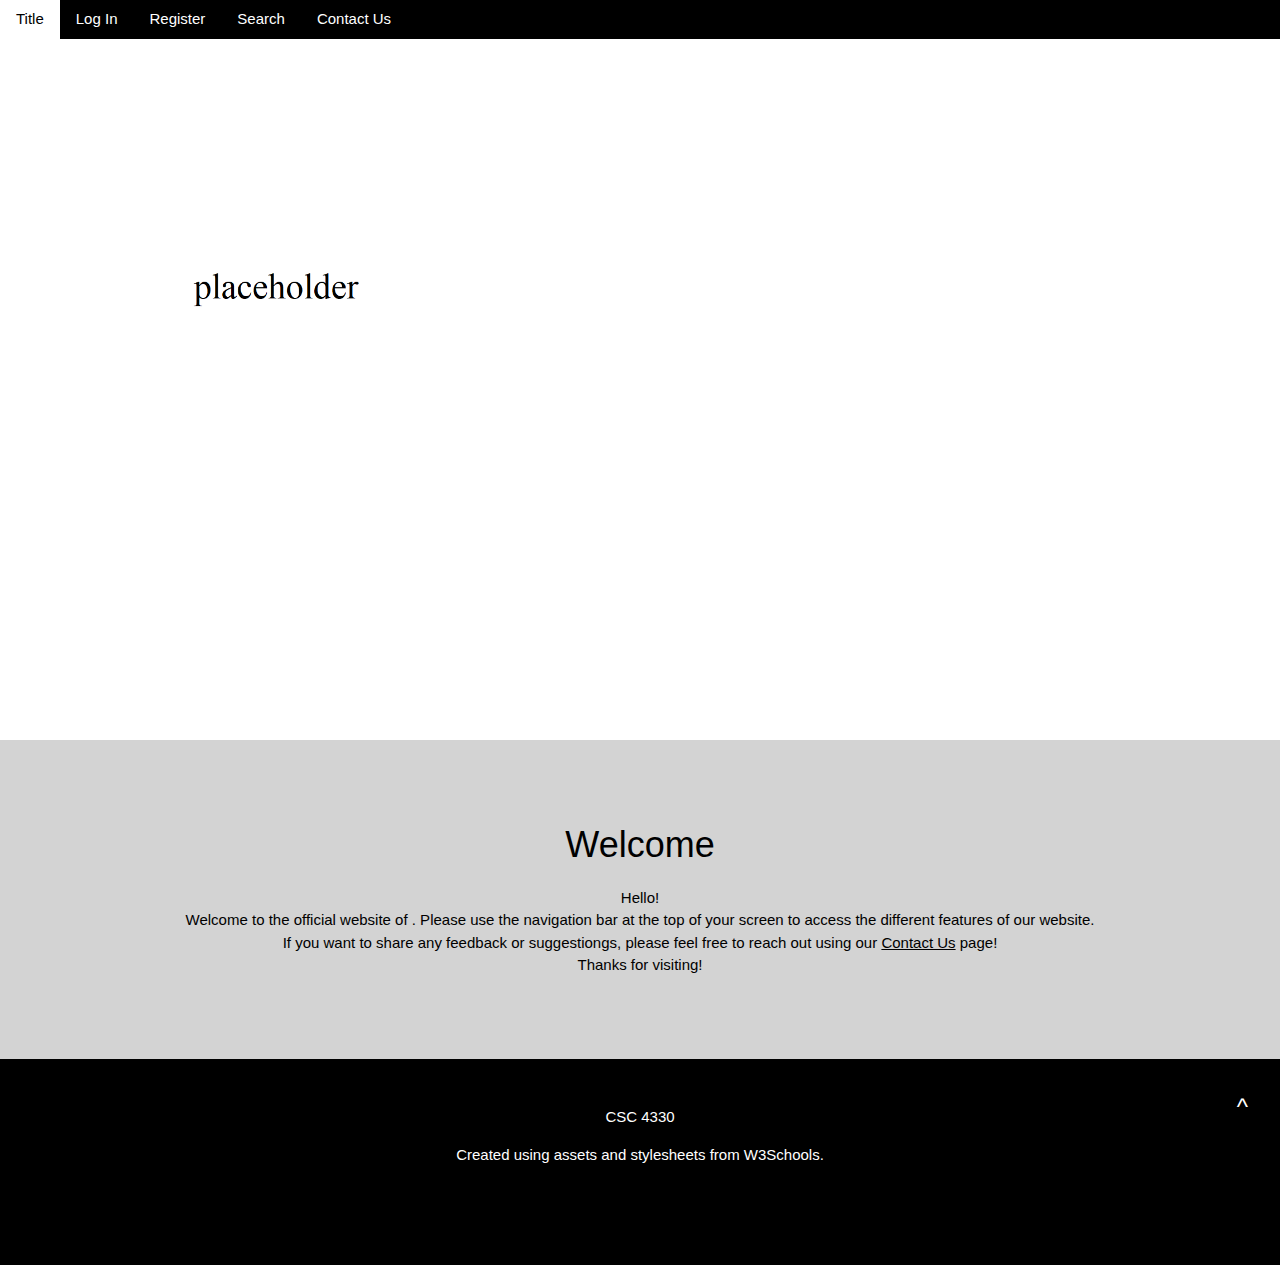
==== index.html @ f829d1e3 "move back to root directory" ====
<!DOCTYPE html>
<html style="background-color:#d3d3d3"><head>
<meta http-equiv="content-type" content="text/html; charset=UTF-8"><title>Title</title>
<meta charset="UTF-8">
<meta name="viewport" content="width=device-width, initial-scale=1">
<link rel="stylesheet" href="4330_files/w3.css">
<link rel="stylesheet" href="4330_files/w3-theme-black.css">
<link rel="stylesheet" href="4330_files/font-awesome.css">
</head><body id="vectorGameZ">

<!-- Navbar -->
<div class="w3-top">
 <div class="w3-bar w3-theme-d2 w3-left-align">
  <a href="4330index.html" class="w3-bar-item w3-button w3-sand w3-hover-white">Title</a>
  <a href="4330login.html" class="w3-bar-item w3-button w3-hide-small w3-hover-white">Log In</a>
  <a href="4330register.html" class="w3-bar-item w3-button w3-hide-small w3-hover-white">Register</a>
  <a href="4330search.html" class="w3-bar-item w3-button w3-hide-small w3-hover-white">Search</a>
  <a href="4330contactus.html" class="w3-bar-item w3-button w3-hide-small w3-hover-white">Contact Us</a>
 </div>
 </div>

<!-- Page Content -->
<div class="w3-display-container w3-animate-opacity">
<br>
  <center><img src="4330_files/placeholder1.png" alt="placeholder1" style="width:100%">
</div>
<br><br><br>
<h1><center>Welcome</center></h1>
<p><center><blockquote>Hello!<br> Welcome to the official website of . Please use the navigation bar at the top of your screen to access the different features of our website.<br>
If you want to share any feedback or suggestiongs, please feel free to reach out using our <a href="contactus.html">Contact Us</a> page! <br>
Thanks for visiting!</blockquote></center>
<br><br><br>

<!-- Footer -->
<footer class="w3-container w3-padding-32 w3-theme-d1 w3-center">
  <p>CSC 4330</p>
  <p>Created using assets and stylesheets from W3Schools.</p>
  <div style="position:relative;bottom:100px;z-index:1;" class="w3-tooltip w3-right">
    <span class="w3-text w3-padding w3-sand w3-hide-small">Go to top</span>   
    <a class="w3-button w3-theme" href="#vectorGameZ"><span class="w3-xlarge">
    ^</span></a>
  </div>
</footer>
</body></html>
---- 4330_files/w3-theme-black.css ----
.w3-theme-l5 {color:#000 !important; background-color:#d3d3d3 !important}
.w3-theme-l4 {color:#000 !important; background-color:#cccccc !important}
.w3-theme-l3 {color:#fff !important; background-color:#999999 !important}
.w3-theme-l2 {color:#fff !important; background-color:#666666 !important}
.w3-theme-l1 {color:#fff !important; background-color:#333333 !important}
.w3-theme-d1 {color:#fff !important; background-color:#000000 !important}
.w3-theme-d2 {color:#fff !important; background-color:#000000 !important}
.w3-theme-d3 {color:#fff !important; background-color:#000000 !important}
.w3-theme-d4 {color:#fff !important; background-color:#000000 !important}
.w3-theme-d5 {color:#fff !important; background-color:#000000 !important}

.w3-theme-light {color:#000 !important; background-color:#f0f0f0 !important}
.w3-theme-dark {color:#fff !important; background-color:#000000 !important}
.w3-theme-action {color:#fff !important; background-color:#000000 !important}

.w3-theme {color:#fff !important; background-color:#000000 !important}
.w3-text-theme {color:#000000 !important}
.w3-border-theme {border-color:#000000 !important}

.w3-hover-theme:hover {color:#fff !important; background-color:#000000 !important}
.w3-hover-text-theme:hover {color:#000000 !important}
.w3-hover-border-theme:hover {border-color:#000000 !important}
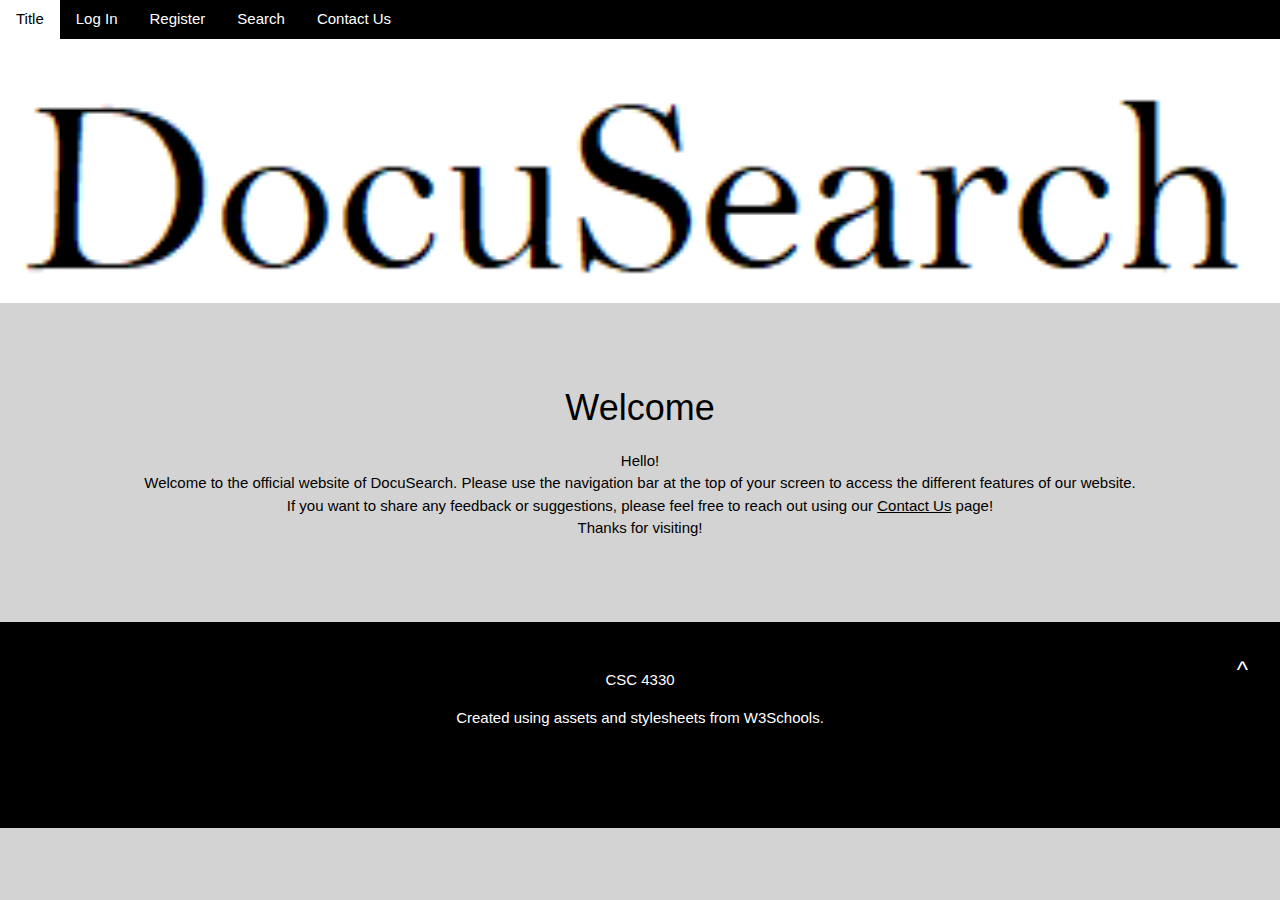
==== commit ddec8531: "a" ====
--- a/index.html
+++ b/index.html
@@ -11,23 +11,23 @@
 <!-- Navbar -->
 <div class="w3-top">
  <div class="w3-bar w3-theme-d2 w3-left-align">
-  <a href="4330index.html" class="w3-bar-item w3-button w3-sand w3-hover-white">Title</a>
-  <a href="4330login.html" class="w3-bar-item w3-button w3-hide-small w3-hover-white">Log In</a>
-  <a href="4330register.html" class="w3-bar-item w3-button w3-hide-small w3-hover-white">Register</a>
-  <a href="4330search.html" class="w3-bar-item w3-button w3-hide-small w3-hover-white">Search</a>
-  <a href="4330contactus.html" class="w3-bar-item w3-button w3-hide-small w3-hover-white">Contact Us</a>
+  <a href="index.html" class="w3-bar-item w3-button w3-sand w3-hover-white">Title</a>
+  <a href="login.html" class="w3-bar-item w3-button w3-hide-small w3-hover-white">Log In</a>
+  <a href="register.html" class="w3-bar-item w3-button w3-hide-small w3-hover-white">Register</a>
+  <a href="search.html" class="w3-bar-item w3-button w3-hide-small w3-hover-white">Search</a>
+  <a href="contactus.html" class="w3-bar-item w3-button w3-hide-small w3-hover-white">Contact Us</a>
  </div>
  </div>
 
 <!-- Page Content -->
 <div class="w3-display-container w3-animate-opacity">
 <br>
-  <center><img src="4330_files/placeholder1.png" alt="placeholder1" style="width:100%">
+  <center><img src="4330_files/title_main.png" alt="DocuSearch!" style="width:100%">
 </div>
 <br><br><br>
 <h1><center>Welcome</center></h1>
-<p><center><blockquote>Hello!<br> Welcome to the official website of . Please use the navigation bar at the top of your screen to access the different features of our website.<br>
-If you want to share any feedback or suggestiongs, please feel free to reach out using our <a href="contactus.html">Contact Us</a> page! <br>
+<p><center><blockquote>Hello!<br> Welcome to the official website of DocuSearch. Please use the navigation bar at the top of your screen to access the different features of our website.<br>
+If you want to share any feedback or suggestions, please feel free to reach out using our <a href="contactus.html">Contact Us</a> page! <br>
 Thanks for visiting!</blockquote></center>
 <br><br><br>
 
@@ -36,7 +36,7 @@
   <p>CSC 4330</p>
   <p>Created using assets and stylesheets from W3Schools.</p>
   <div style="position:relative;bottom:100px;z-index:1;" class="w3-tooltip w3-right">
-    <span class="w3-text w3-padding w3-sand w3-hide-small">Go to top</span>   
+    <span class="w3-text w3-padding w3-sand w3-hide-small">Go to top</span>
     <a class="w3-button w3-theme" href="#vectorGameZ"><span class="w3-xlarge">
     ^</span></a>
   </div>
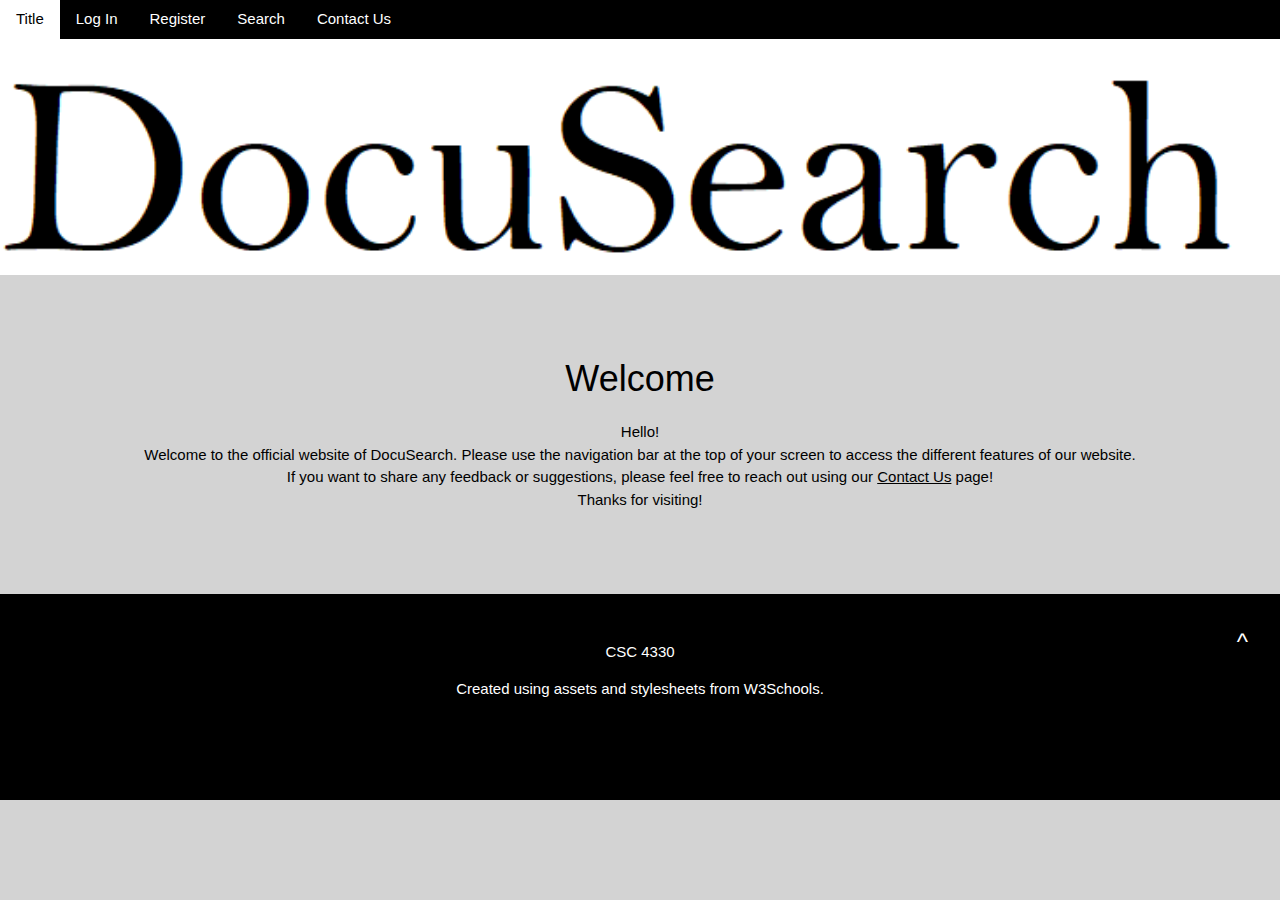
==== commit 250317f8: "initial search page" ====
--- a/index.html
+++ b/index.html
@@ -3,9 +3,9 @@
 <meta http-equiv="content-type" content="text/html; charset=UTF-8"><title>Title</title>
 <meta charset="UTF-8">
 <meta name="viewport" content="width=device-width, initial-scale=1">
-<link rel="stylesheet" href="4330_files/w3.css">
-<link rel="stylesheet" href="4330_files/w3-theme-black.css">
-<link rel="stylesheet" href="4330_files/font-awesome.css">
+<link rel="stylesheet" href="files/w3.css">
+<link rel="stylesheet" href="files/w3-theme-black.css">
+<link rel="stylesheet" href="files/font-awesome.css">
 </head><body id="vectorGameZ">
 
 <!-- Navbar -->
@@ -22,7 +22,7 @@
 <!-- Page Content -->
 <div class="w3-display-container w3-animate-opacity">
 <br>
-  <center><img src="4330_files/title_main.png" alt="DocuSearch!" style="width:100%">
+  <center><img src="files/title_main.png" alt="DocuSearch!" style="width:100%">
 </div>
 <br><br><br>
 <h1><center>Welcome</center></h1>
--- a/files/w3-theme-black.css
+++ b/files/w3-theme-black.css
@@ -0,0 +1,22 @@
+.w3-theme-l5 {color:#000 !important; background-color:#d3d3d3 !important}
+.w3-theme-l4 {color:#000 !important; background-color:#cccccc !important}
+.w3-theme-l3 {color:#fff !important; background-color:#999999 !important}
+.w3-theme-l2 {color:#fff !important; background-color:#666666 !important}
+.w3-theme-l1 {color:#fff !important; background-color:#333333 !important}
+.w3-theme-d1 {color:#fff !important; background-color:#000000 !important}
+.w3-theme-d2 {color:#fff !important; background-color:#000000 !important}
+.w3-theme-d3 {color:#fff !important; background-color:#000000 !important}
+.w3-theme-d4 {color:#fff !important; background-color:#000000 !important}
+.w3-theme-d5 {color:#fff !important; background-color:#000000 !important}
+
+.w3-theme-light {color:#000 !important; background-color:#f0f0f0 !important}
+.w3-theme-dark {color:#fff !important; background-color:#000000 !important}
+.w3-theme-action {color:#fff !important; background-color:#000000 !important}
+
+.w3-theme {color:#fff !important; background-color:#000000 !important}
+.w3-text-theme {color:#000000 !important}
+.w3-border-theme {border-color:#000000 !important}
+
+.w3-hover-theme:hover {color:#fff !important; background-color:#000000 !important}
+.w3-hover-text-theme:hover {color:#000000 !important}
+.w3-hover-border-theme:hover {border-color:#000000 !important}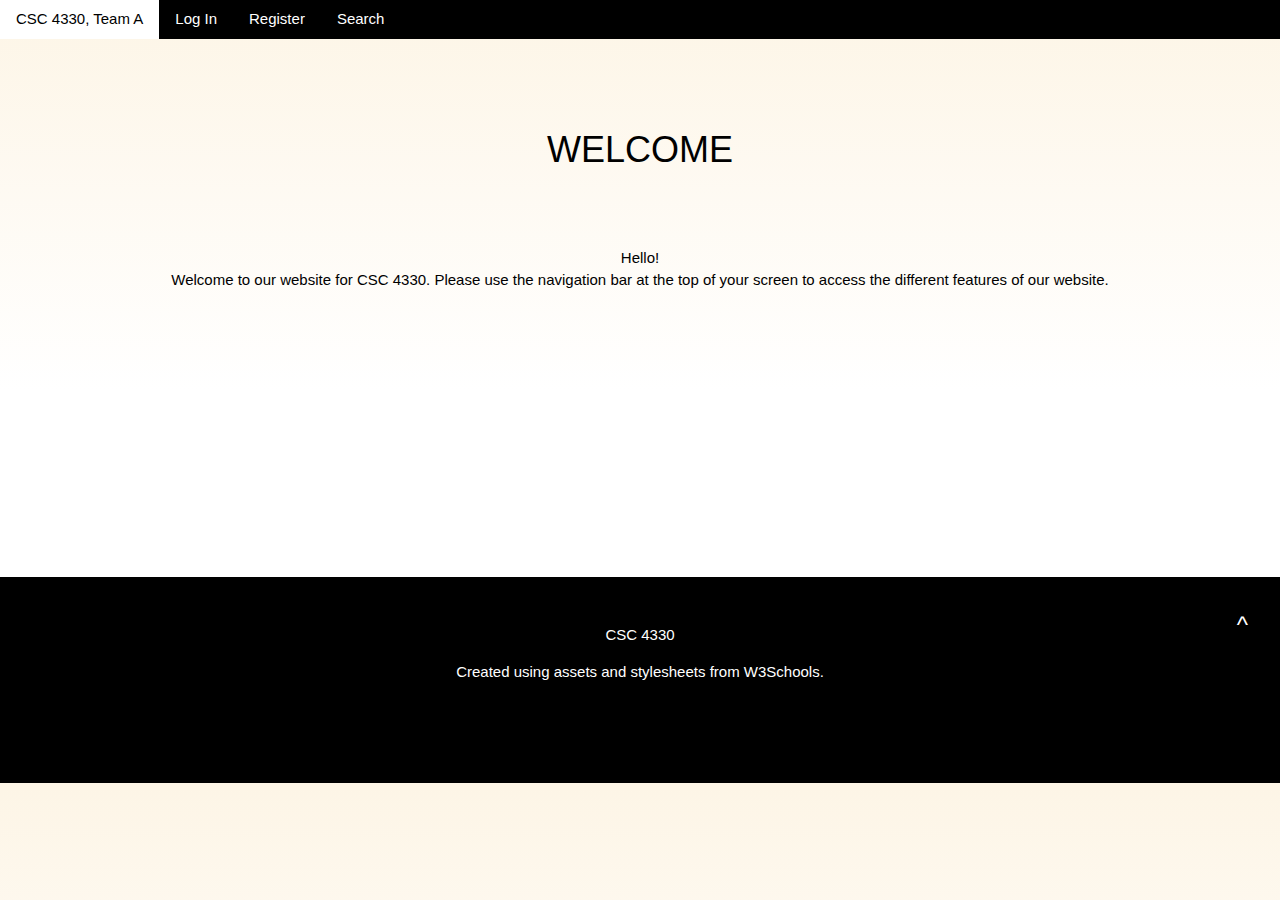
==== commit 2251a14c: "change to "index.html" from "4330index.html"" ====
--- a/index.html
+++ b/index.html
@@ -1,44 +1,37 @@
-<!DOCTYPE html>
-<html style="background-color:#d3d3d3"><head>
-<meta http-equiv="content-type" content="text/html; charset=UTF-8"><title>Title</title>
-<meta charset="UTF-8">
-<meta name="viewport" content="width=device-width, initial-scale=1">
-<link rel="stylesheet" href="files/w3.css">
-<link rel="stylesheet" href="files/w3-theme-black.css">
-<link rel="stylesheet" href="files/font-awesome.css">
-</head><body id="vectorGameZ">
-
-<!-- Navbar -->
-<div class="w3-top">
- <div class="w3-bar w3-theme-d2 w3-left-align">
-  <a href="index.html" class="w3-bar-item w3-button w3-sand w3-hover-white">Title</a>
-  <a href="login.html" class="w3-bar-item w3-button w3-hide-small w3-hover-white">Log In</a>
-  <a href="register.html" class="w3-bar-item w3-button w3-hide-small w3-hover-white">Register</a>
-  <a href="search.html" class="w3-bar-item w3-button w3-hide-small w3-hover-white">Search</a>
-  <a href="contactus.html" class="w3-bar-item w3-button w3-hide-small w3-hover-white">Contact Us</a>
- </div>
- </div>
-
-<!-- Page Content -->
-<div class="w3-display-container w3-animate-opacity">
-<br>
-  <center><img src="files/title_main.png" alt="DocuSearch!" style="width:100%">
-</div>
-<br><br><br>
-<h1><center>Welcome</center></h1>
-<p><center><blockquote>Hello!<br> Welcome to the official website of DocuSearch. Please use the navigation bar at the top of your screen to access the different features of our website.<br>
-If you want to share any feedback or suggestions, please feel free to reach out using our <a href="contactus.html">Contact Us</a> page! <br>
-Thanks for visiting!</blockquote></center>
-<br><br><br>
-
-<!-- Footer -->
-<footer class="w3-container w3-padding-32 w3-theme-d1 w3-center">
-  <p>CSC 4330</p>
-  <p>Created using assets and stylesheets from W3Schools.</p>
-  <div style="position:relative;bottom:100px;z-index:1;" class="w3-tooltip w3-right">
-    <span class="w3-text w3-padding w3-sand w3-hide-small">Go to top</span>
-    <a class="w3-button w3-theme" href="#vectorGameZ"><span class="w3-xlarge">
-    ^</span></a>
-  </div>
-</footer>
-</body></html>
+<!DOCTYPE html>
+<html style="background-image: linear-gradient(#fdf5e6,white,white);"><head>
+<meta http-equiv="content-type" content="text/html; charset=UTF-8"><title>CSC 4330, Team A</title>
+<meta charset="UTF-8">
+<meta name="viewport" content="width=device-width, initial-scale=1">
+<link rel="stylesheet" href="4330_files/w3.css">
+<link rel="stylesheet" href="4330_files/w3-theme-black.css">
+<link rel="stylesheet" href="4330_files/font-awesome.css">
+</head><body id="csc4330">
+
+<!-- Navbar -->
+<div class="w3-top">
+ <div class="w3-bar w3-theme-d2 w3-left-align">
+  <a href="index.html" class="w3-bar-item w3-button w3-sand w3-hover-white">CSC 4330, Team A</a>
+  <a href="4330login.html" class="w3-bar-item w3-button w3-hide-small w3-hover-white">Log In</a>
+  <a href="4330register.html" class="w3-bar-item w3-button w3-hide-small w3-hover-white">Register</a>
+  <a href="4330search.html" class="w3-bar-item w3-button w3-hide-small w3-hover-white">Search</a>
+ </div>
+ </div>
+
+<!-- Page Content -->
+<br><br><br><br><br>
+<h1><center>WELCOME</center></h1><br><br>
+<p><center><blockquote>Hello!<br> Welcome to our website for CSC 4330. Please use the navigation bar at the top of your screen to access the different features of our website.<br></blockquote></center>
+<br><br><br><br><br><br><br><br><br><br><br><br>
+
+<!-- Footer -->
+<footer class="w3-container w3-padding-32 w3-theme-d1 w3-center">
+  <p>CSC 4330</p>
+  <p>Created using assets and stylesheets from W3Schools.</p>
+  <div style="position:relative;bottom:100px;z-index:1;" class="w3-tooltip w3-right">
+    <span class="w3-text w3-padding w3-sand w3-hide-small">Go to top</span>   
+    <a class="w3-button w3-theme" href="#csc4330"><span class="w3-xlarge">
+    ^</span></a>
+  </div>
+</footer>
+</body></html>
--- a/4330_files/w3-theme-black.css
+++ b/4330_files/w3-theme-black.css
@@ -0,0 +1,22 @@
+.w3-theme-l5 {color:#000 !important; background-color:#d3d3d3 !important}
+.w3-theme-l4 {color:#000 !important; background-color:#cccccc !important}
+.w3-theme-l3 {color:#fff !important; background-color:#999999 !important}
+.w3-theme-l2 {color:#fff !important; background-color:#666666 !important}
+.w3-theme-l1 {color:#fff !important; background-color:#333333 !important}
+.w3-theme-d1 {color:#fff !important; background-color:#000000 !important}
+.w3-theme-d2 {color:#fff !important; background-color:#000000 !important}
+.w3-theme-d3 {color:#fff !important; background-color:#000000 !important}
+.w3-theme-d4 {color:#fff !important; background-color:#000000 !important}
+.w3-theme-d5 {color:#fff !important; background-color:#000000 !important}
+
+.w3-theme-light {color:#000 !important; background-color:#f0f0f0 !important}
+.w3-theme-dark {color:#fff !important; background-color:#000000 !important}
+.w3-theme-action {color:#fff !important; background-color:#000000 !important}
+
+.w3-theme {color:#fff !important; background-color:#000000 !important}
+.w3-text-theme {color:#000000 !important}
+.w3-border-theme {border-color:#000000 !important}
+
+.w3-hover-theme:hover {color:#fff !important; background-color:#000000 !important}
+.w3-hover-text-theme:hover {color:#000000 !important}
+.w3-hover-border-theme:hover {border-color:#000000 !important}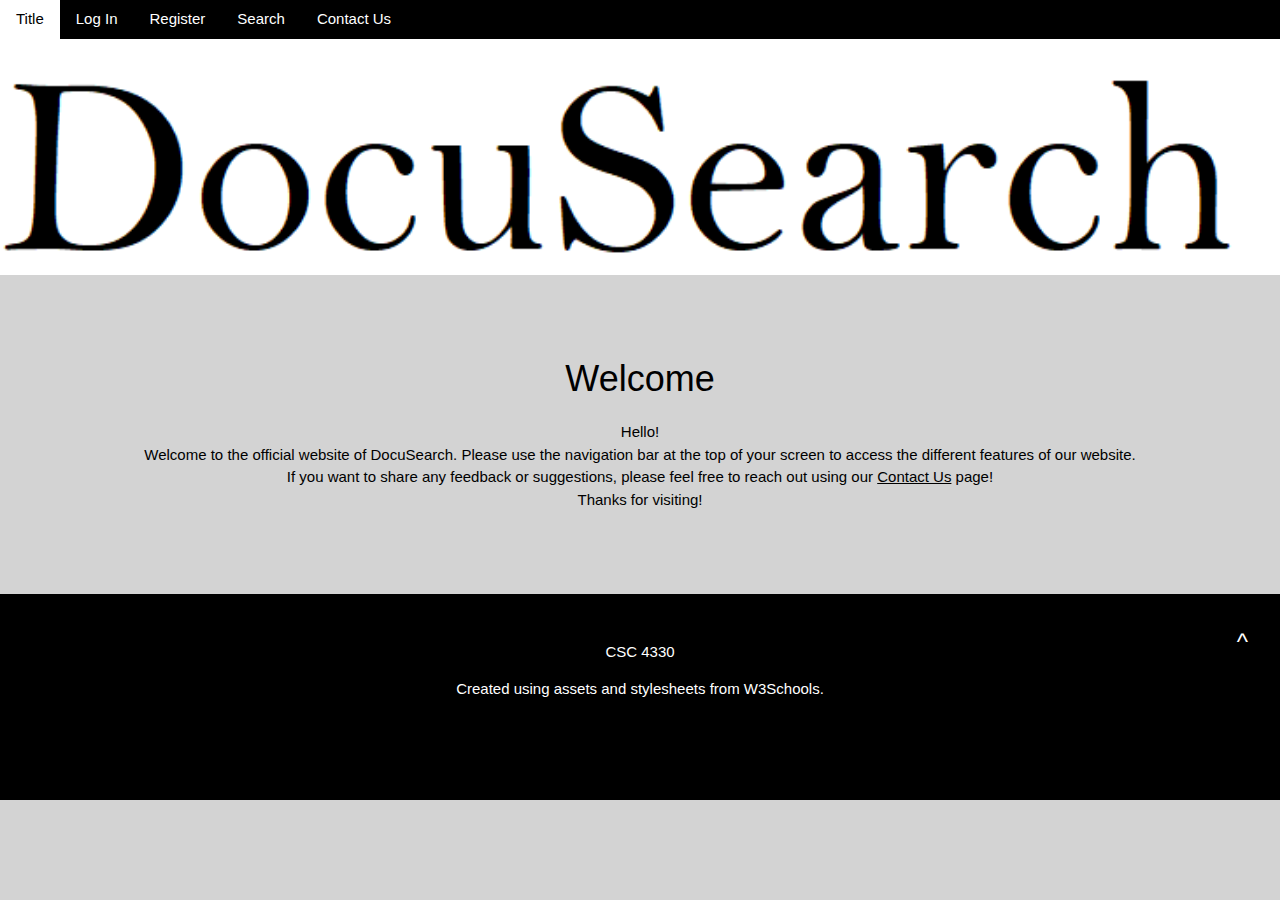
==== commit 2a41f34d: "Add files via upload" ====
--- a/index.html
+++ b/index.html
@@ -1,37 +1,44 @@
-<!DOCTYPE html>
-<html style="background-image: linear-gradient(#fdf5e6,white,white);"><head>
-<meta http-equiv="content-type" content="text/html; charset=UTF-8"><title>CSC 4330, Team A</title>
-<meta charset="UTF-8">
-<meta name="viewport" content="width=device-width, initial-scale=1">
-<link rel="stylesheet" href="4330_files/w3.css">
-<link rel="stylesheet" href="4330_files/w3-theme-black.css">
-<link rel="stylesheet" href="4330_files/font-awesome.css">
-</head><body id="csc4330">
-
-<!-- Navbar -->
-<div class="w3-top">
- <div class="w3-bar w3-theme-d2 w3-left-align">
-  <a href="index.html" class="w3-bar-item w3-button w3-sand w3-hover-white">CSC 4330, Team A</a>
-  <a href="4330login.html" class="w3-bar-item w3-button w3-hide-small w3-hover-white">Log In</a>
-  <a href="4330register.html" class="w3-bar-item w3-button w3-hide-small w3-hover-white">Register</a>
-  <a href="4330search.html" class="w3-bar-item w3-button w3-hide-small w3-hover-white">Search</a>
- </div>
- </div>
-
-<!-- Page Content -->
-<br><br><br><br><br>
-<h1><center>WELCOME</center></h1><br><br>
-<p><center><blockquote>Hello!<br> Welcome to our website for CSC 4330. Please use the navigation bar at the top of your screen to access the different features of our website.<br></blockquote></center>
-<br><br><br><br><br><br><br><br><br><br><br><br>
-
-<!-- Footer -->
-<footer class="w3-container w3-padding-32 w3-theme-d1 w3-center">
-  <p>CSC 4330</p>
-  <p>Created using assets and stylesheets from W3Schools.</p>
-  <div style="position:relative;bottom:100px;z-index:1;" class="w3-tooltip w3-right">
-    <span class="w3-text w3-padding w3-sand w3-hide-small">Go to top</span>   
-    <a class="w3-button w3-theme" href="#csc4330"><span class="w3-xlarge">
-    ^</span></a>
-  </div>
-</footer>
-</body></html>
+<!DOCTYPE html>
+<html style="background-color:#d3d3d3"><head>
+<meta http-equiv="content-type" content="text/html; charset=UTF-8"><title>Title</title>
+<meta charset="UTF-8">
+<meta name="viewport" content="width=device-width, initial-scale=1">
+<link rel="stylesheet" href="files/w3.css">
+<link rel="stylesheet" href="files/w3-theme-black.css">
+<link rel="stylesheet" href="files/font-awesome.css">
+</head><body id="vectorGameZ">
+
+<!-- Navbar -->
+<div class="w3-top">
+ <div class="w3-bar w3-theme-d2 w3-left-align">
+  <a href="index.html" class="w3-bar-item w3-button w3-sand w3-hover-white">Title</a>
+  <a href="login.html" class="w3-bar-item w3-button w3-hide-small w3-hover-white">Log In</a>
+  <a href="register.html" class="w3-bar-item w3-button w3-hide-small w3-hover-white">Register</a>
+  <a href="search.html" class="w3-bar-item w3-button w3-hide-small w3-hover-white">Search</a>
+  <a href="contactus.html" class="w3-bar-item w3-button w3-hide-small w3-hover-white">Contact Us</a>
+ </div>
+ </div>
+
+<!-- Page Content -->
+<div class="w3-display-container w3-animate-opacity">
+<br>
+  <center><img src="files/title_main.png" alt="DocuSearch!" style="width:100%">
+</div>
+<br><br><br>
+<h1><center>Welcome</center></h1>
+<p><center><blockquote>Hello!<br> Welcome to the official website of DocuSearch. Please use the navigation bar at the top of your screen to access the different features of our website.<br>
+If you want to share any feedback or suggestions, please feel free to reach out using our <a href="contactus.html">Contact Us</a> page! <br>
+Thanks for visiting!</blockquote></center>
+<br><br><br>
+
+<!-- Footer -->
+<footer class="w3-container w3-padding-32 w3-theme-d1 w3-center">
+  <p>CSC 4330</p>
+  <p>Created using assets and stylesheets from W3Schools.</p>
+  <div style="position:relative;bottom:100px;z-index:1;" class="w3-tooltip w3-right">
+    <span class="w3-text w3-padding w3-sand w3-hide-small">Go to top</span>
+    <a class="w3-button w3-theme" href="#vectorGameZ"><span class="w3-xlarge">
+    ^</span></a>
+  </div>
+</footer>
+</body></html>
--- a/files/w3-theme-black.css
+++ b/files/w3-theme-black.css
@@ -0,0 +1,22 @@
+.w3-theme-l5 {color:#000 !important; background-color:#d3d3d3 !important}
+.w3-theme-l4 {color:#000 !important; background-color:#cccccc !important}
+.w3-theme-l3 {color:#fff !important; background-color:#999999 !important}
+.w3-theme-l2 {color:#fff !important; background-color:#666666 !important}
+.w3-theme-l1 {color:#fff !important; background-color:#333333 !important}
+.w3-theme-d1 {color:#fff !important; background-color:#000000 !important}
+.w3-theme-d2 {color:#fff !important; background-color:#000000 !important}
+.w3-theme-d3 {color:#fff !important; background-color:#000000 !important}
+.w3-theme-d4 {color:#fff !important; background-color:#000000 !important}
+.w3-theme-d5 {color:#fff !important; background-color:#000000 !important}
+
+.w3-theme-light {color:#000 !important; background-color:#f0f0f0 !important}
+.w3-theme-dark {color:#fff !important; background-color:#000000 !important}
+.w3-theme-action {color:#fff !important; background-color:#000000 !important}
+
+.w3-theme {color:#fff !important; background-color:#000000 !important}
+.w3-text-theme {color:#000000 !important}
+.w3-border-theme {border-color:#000000 !important}
+
+.w3-hover-theme:hover {color:#fff !important; background-color:#000000 !important}
+.w3-hover-text-theme:hover {color:#000000 !important}
+.w3-hover-border-theme:hover {border-color:#000000 !important}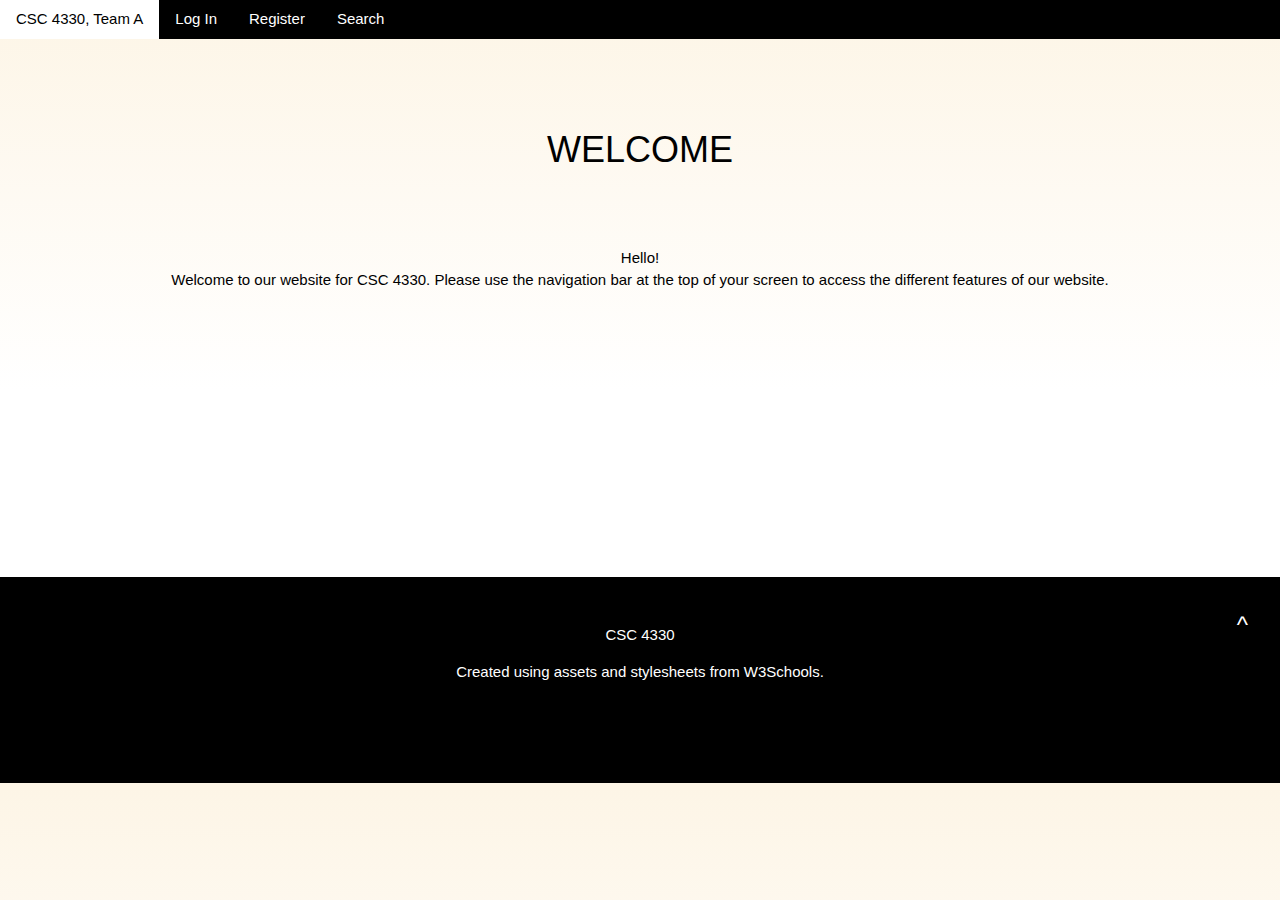
==== commit 79ea85c3: "reuploading index.html" ====
--- a/index.html
+++ b/index.html
@@ -1,44 +1,37 @@
-<!DOCTYPE html>
-<html style="background-color:#d3d3d3"><head>
-<meta http-equiv="content-type" content="text/html; charset=UTF-8"><title>Title</title>
-<meta charset="UTF-8">
-<meta name="viewport" content="width=device-width, initial-scale=1">
-<link rel="stylesheet" href="files/w3.css">
-<link rel="stylesheet" href="files/w3-theme-black.css">
-<link rel="stylesheet" href="files/font-awesome.css">
-</head><body id="vectorGameZ">
-
-<!-- Navbar -->
-<div class="w3-top">
- <div class="w3-bar w3-theme-d2 w3-left-align">
-  <a href="index.html" class="w3-bar-item w3-button w3-sand w3-hover-white">Title</a>
-  <a href="login.html" class="w3-bar-item w3-button w3-hide-small w3-hover-white">Log In</a>
-  <a href="register.html" class="w3-bar-item w3-button w3-hide-small w3-hover-white">Register</a>
-  <a href="search.html" class="w3-bar-item w3-button w3-hide-small w3-hover-white">Search</a>
-  <a href="contactus.html" class="w3-bar-item w3-button w3-hide-small w3-hover-white">Contact Us</a>
- </div>
- </div>
-
-<!-- Page Content -->
-<div class="w3-display-container w3-animate-opacity">
-<br>
-  <center><img src="files/title_main.png" alt="DocuSearch!" style="width:100%">
-</div>
-<br><br><br>
-<h1><center>Welcome</center></h1>
-<p><center><blockquote>Hello!<br> Welcome to the official website of DocuSearch. Please use the navigation bar at the top of your screen to access the different features of our website.<br>
-If you want to share any feedback or suggestions, please feel free to reach out using our <a href="contactus.html">Contact Us</a> page! <br>
-Thanks for visiting!</blockquote></center>
-<br><br><br>
-
-<!-- Footer -->
-<footer class="w3-container w3-padding-32 w3-theme-d1 w3-center">
-  <p>CSC 4330</p>
-  <p>Created using assets and stylesheets from W3Schools.</p>
-  <div style="position:relative;bottom:100px;z-index:1;" class="w3-tooltip w3-right">
-    <span class="w3-text w3-padding w3-sand w3-hide-small">Go to top</span>
-    <a class="w3-button w3-theme" href="#vectorGameZ"><span class="w3-xlarge">
-    ^</span></a>
-  </div>
-</footer>
-</body></html>
+<!DOCTYPE html>
+<html style="background-image: linear-gradient(#fdf5e6,white,white);"><head>
+<meta http-equiv="content-type" content="text/html; charset=UTF-8"><title>CSC 4330, Team A</title>
+<meta charset="UTF-8">
+<meta name="viewport" content="width=device-width, initial-scale=1">
+<link rel="stylesheet" href="4330_files/w3.css">
+<link rel="stylesheet" href="4330_files/w3-theme-black.css">
+<link rel="stylesheet" href="4330_files/font-awesome.css">
+</head><body id="csc4330">
+
+<!-- Navbar -->
+<div class="w3-top">
+ <div class="w3-bar w3-theme-d2 w3-left-align">
+  <a href="index.html" class="w3-bar-item w3-button w3-sand w3-hover-white">CSC 4330, Team A</a>
+  <a href="4330login.html" class="w3-bar-item w3-button w3-hide-small w3-hover-white">Log In</a>
+  <a href="4330register.html" class="w3-bar-item w3-button w3-hide-small w3-hover-white">Register</a>
+  <a href="4330search.html" class="w3-bar-item w3-button w3-hide-small w3-hover-white">Search</a>
+ </div>
+ </div>
+
+<!-- Page Content -->
+<br><br><br><br><br>
+<h1><center>WELCOME</center></h1><br><br>
+<p><center><blockquote>Hello!<br> Welcome to our website for CSC 4330. Please use the navigation bar at the top of your screen to access the different features of our website.<br></blockquote></center>
+<br><br><br><br><br><br><br><br><br><br><br><br>
+
+<!-- Footer -->
+<footer class="w3-container w3-padding-32 w3-theme-d1 w3-center">
+  <p>CSC 4330</p>
+  <p>Created using assets and stylesheets from W3Schools.</p>
+  <div style="position:relative;bottom:100px;z-index:1;" class="w3-tooltip w3-right">
+    <span class="w3-text w3-padding w3-sand w3-hide-small">Go to top</span>   
+    <a class="w3-button w3-theme" href="#csc4330"><span class="w3-xlarge">
+    ^</span></a>
+  </div>
+</footer>
+</body></html>
--- a/4330_files/w3-theme-black.css
+++ b/4330_files/w3-theme-black.css
@@ -0,0 +1,22 @@
+.w3-theme-l5 {color:#000 !important; background-color:#d3d3d3 !important}
+.w3-theme-l4 {color:#000 !important; background-color:#cccccc !important}
+.w3-theme-l3 {color:#fff !important; background-color:#999999 !important}
+.w3-theme-l2 {color:#fff !important; background-color:#666666 !important}
+.w3-theme-l1 {color:#fff !important; background-color:#333333 !important}
+.w3-theme-d1 {color:#fff !important; background-color:#000000 !important}
+.w3-theme-d2 {color:#fff !important; background-color:#000000 !important}
+.w3-theme-d3 {color:#fff !important; background-color:#000000 !important}
+.w3-theme-d4 {color:#fff !important; background-color:#000000 !important}
+.w3-theme-d5 {color:#fff !important; background-color:#000000 !important}
+
+.w3-theme-light {color:#000 !important; background-color:#f0f0f0 !important}
+.w3-theme-dark {color:#fff !important; background-color:#000000 !important}
+.w3-theme-action {color:#fff !important; background-color:#000000 !important}
+
+.w3-theme {color:#fff !important; background-color:#000000 !important}
+.w3-text-theme {color:#000000 !important}
+.w3-border-theme {border-color:#000000 !important}
+
+.w3-hover-theme:hover {color:#fff !important; background-color:#000000 !important}
+.w3-hover-text-theme:hover {color:#000000 !important}
+.w3-hover-border-theme:hover {border-color:#000000 !important}